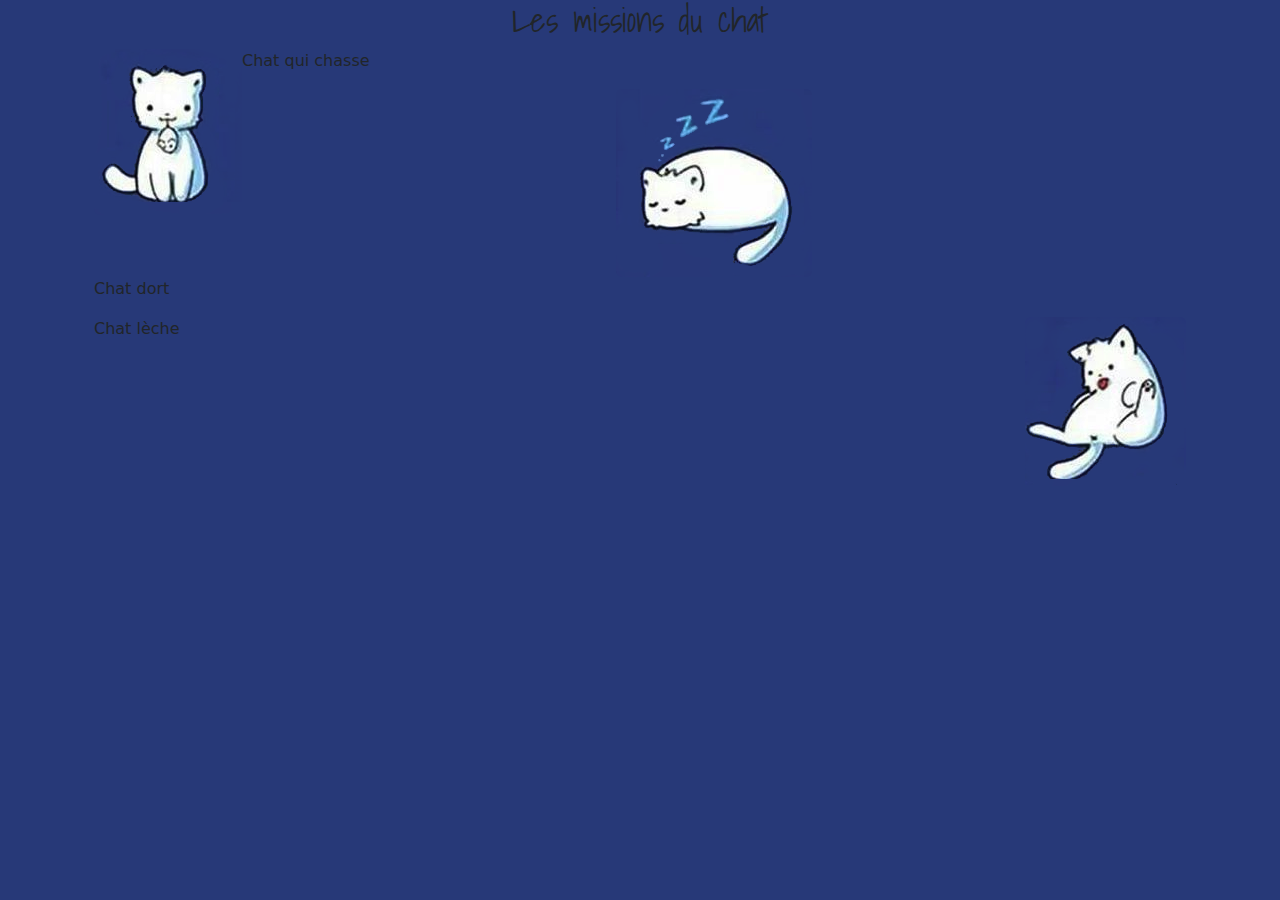
==== exercicechat.html @ e1c9f149 "creation exercice" ====
<!DOCTYPE html>
<html lang="en">
<head>
    <meta charset="UTF-8">
    <meta name="viewport" content="width=device-width, initial-scale=1.0">
    <title>exercicechat</title>
    <link href="https://cdn.jsdelivr.net/npm/bootstrap@5.3.3/dist/css/bootstrap.min.css" rel="stylesheet" integrity="sha384-QWTKZyjpPEjISv5WaRU9OFeRpok6YctnYmDr5pNlyT2bRjXh0JMhjY6hW+ALEwIH" crossorigin="anonymous">
    <link rel="stylesheet" href="CSS/exercicechat.css">
</head>
<body>
    
        <div class="container">
            <h1>Les missions du chat</h1>
        </div>
    <section class="container">
        <div class="container-fluid">
            <img src="img/chat01.PNG" class="rounded float-start" alt="chasse">
            <p>Chat qui chasse</p>
        </div>
        <div class="container-fluid">
            <img src="img/chat02.PNG" class="rounded mx-auto d-block" alt="dort">
            <p>Chat dort</p>
        </div>
        <div class="container-fluid">
            <img src="img/chat03.PNG" class="rounded float-end" alt="lèche">
            <p>Chat lèche</p>
        </div>
    </section>
</body>
</html>
---- CSS/exercicechat.css ----
@import url(//fonts.googleapis.com/css?family=Shadows+Into+Light);
html,body{
    background-color: #273978;
    margin background-color:  
}
h1,h2{
    font-family: "Shadows Into Light";
    font-size: 34px; 
    font-style: normal;
    text-align: center;
    }
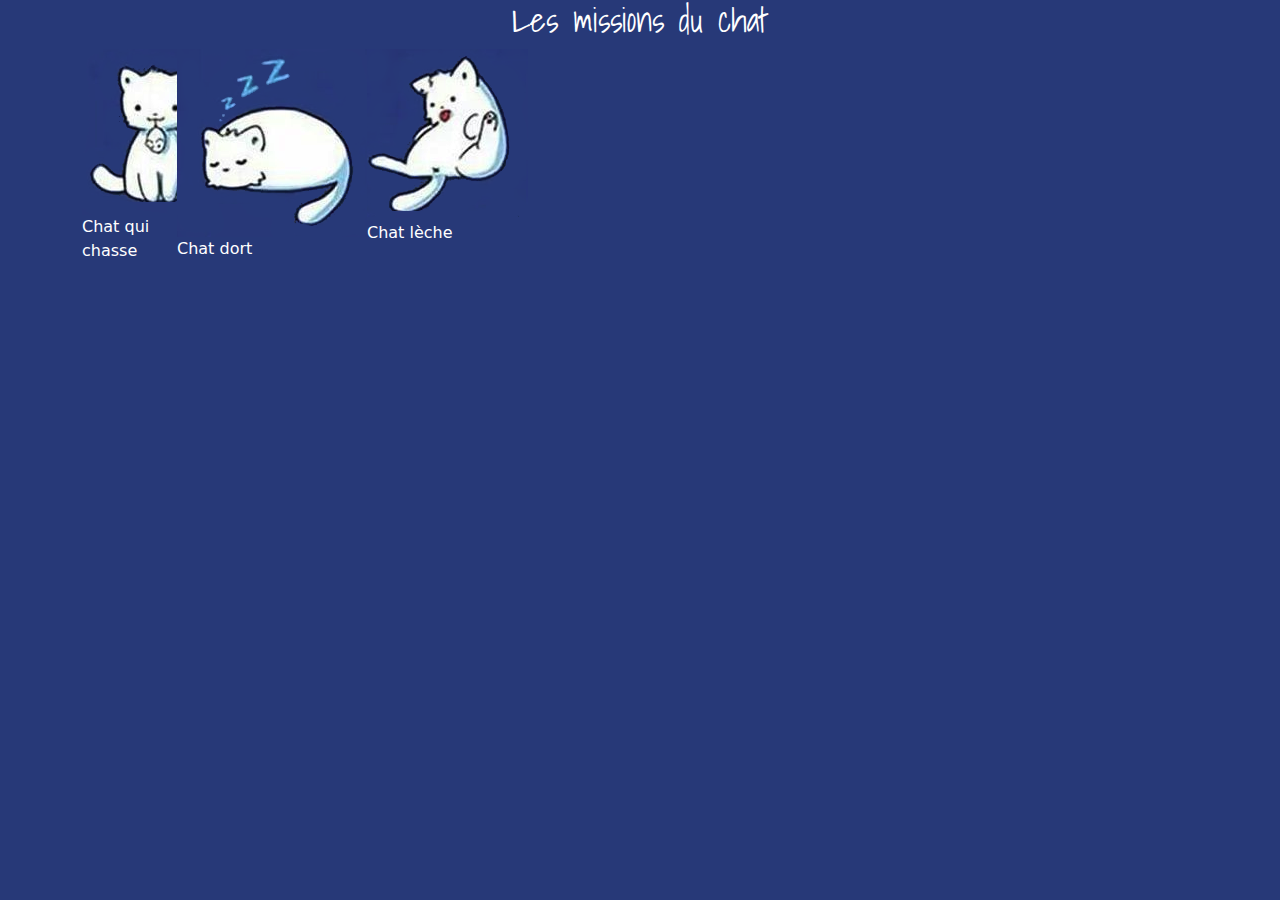
==== commit e328cfbd: "creation correction" ====
--- a/exercicechat.html
+++ b/exercicechat.html
@@ -7,24 +7,26 @@
     <link href="https://cdn.jsdelivr.net/npm/bootstrap@5.3.3/dist/css/bootstrap.min.css" rel="stylesheet" integrity="sha384-QWTKZyjpPEjISv5WaRU9OFeRpok6YctnYmDr5pNlyT2bRjXh0JMhjY6hW+ALEwIH" crossorigin="anonymous">
     <link rel="stylesheet" href="CSS/exercicechat.css">
 </head>
-<body>
-    
-        <div class="container">
+<body>    
+    <div class="container">
+        <div class="row">
             <h1>Les missions du chat</h1>
         </div>
-    <section class="container">
-        <div class="container-fluid">
-            <img src="img/chat01.PNG" class="rounded float-start" alt="chasse">
-            <p>Chat qui chasse</p>
+        <div class="row align-items-start">   
+            <Div class="col-1">
+                <img src="img/chat01.PNG" class="img" alt="Chat qui chasse">
+                <p>Chat qui chasse</p> 
+            </Div> 
+            <div class="col-2"> 
+                <img src="img/chat02.PNG" class="" alt="Chat dort">
+                <p>Chat dort</p>
+            </div> 
+            <div class="col-3">
+                <img src="img/chat03.PNG" class="" alt="Chat lèche">
+                <p>Chat lèche</p>
+            </div>
         </div>
-        <div class="container-fluid">
-            <img src="img/chat02.PNG" class="rounded mx-auto d-block" alt="dort">
-            <p>Chat dort</p>
-        </div>
-        <div class="container-fluid">
-            <img src="img/chat03.PNG" class="rounded float-end" alt="lèche">
-            <p>Chat lèche</p>
-        </div>
-    </section>
+    </div>
+
 </body>
 </html>--- a/CSS/exercicechat.css
+++ b/CSS/exercicechat.css
@@ -1,11 +1,12 @@
 @import url(//fonts.googleapis.com/css?family=Shadows+Into+Light);
 html,body{
     background-color: #273978;
-    margin background-color:  
+    color: white;
 }
 h1,h2{
     font-family: "Shadows Into Light";
     font-size: 34px; 
     font-style: normal;
     text-align: center;
-    }+    }
+    